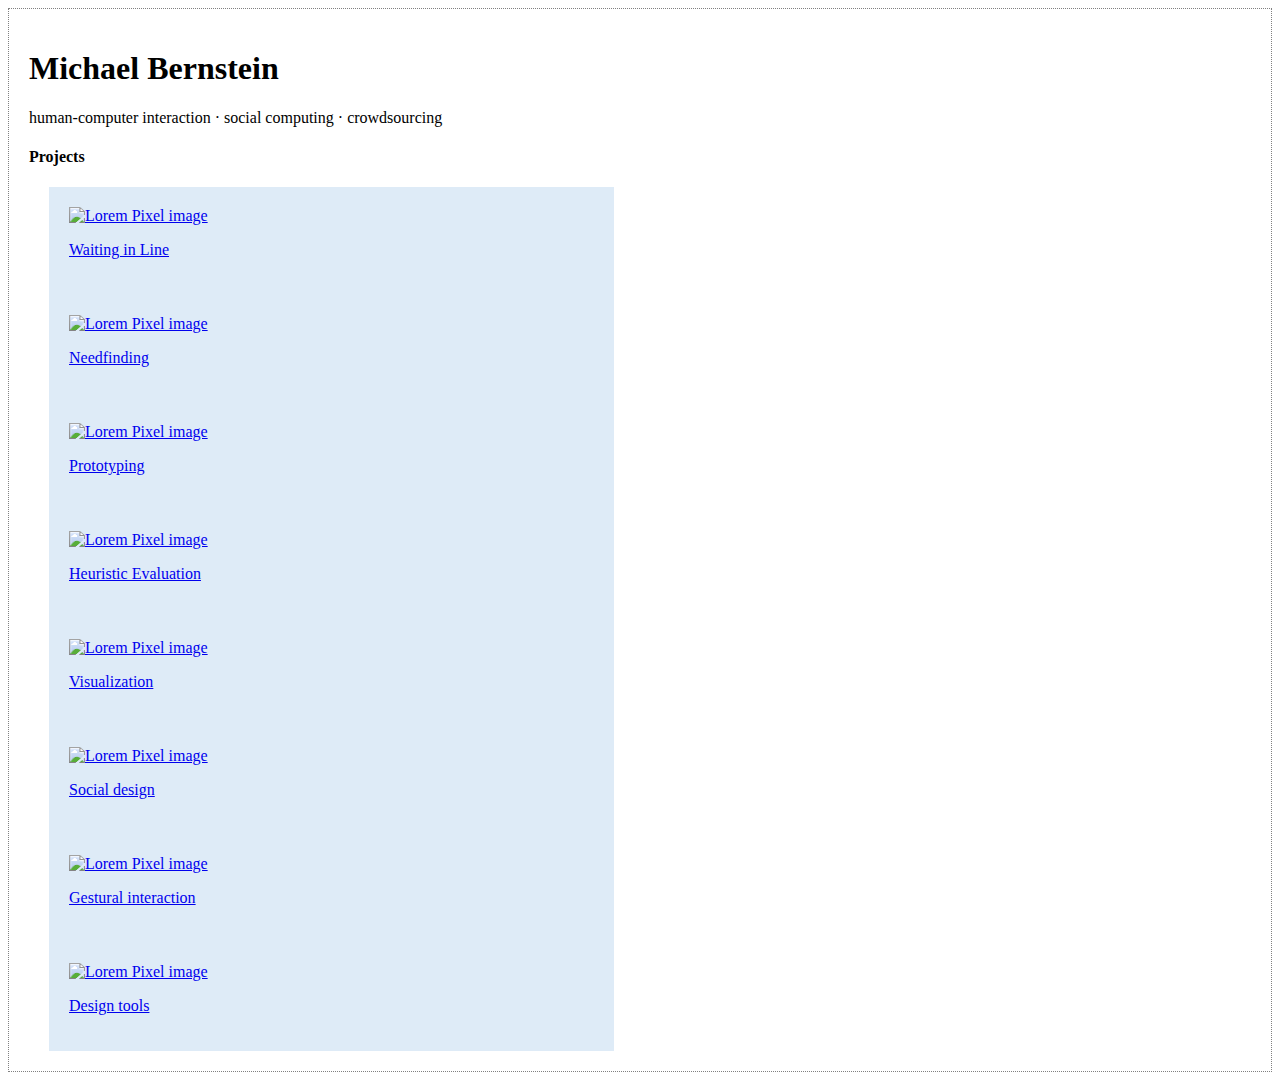
==== static/index.html @ 693eca97 "final commit" ====
<!doctype html>

<html>
<head>
	<title>HCI Project Portfolio</title>	
	<meta charset="utf-8">
	<meta name="viewport" content="width=device-width, initial-scale=1.0">
    <link href="css/bootstrap.min.css" rel="stylesheet">
	<link href="css/bootstrap-theme.min.css" rel="stylesheet">
	<link href="css/introHCI.css" rel="stylesheet">
	<!-- this is a comment in HTML -->

    <!-- HTML5 Shim and Respond.js IE8 support of HTML5 elements and media queries -->
    <!-- WARNING: Respond.js doesn't work if you view the page via file:// -->
    <!--[if lt IE 9]>
      <script src="https://oss.maxcdn.com/libs/html5shiv/3.7.0/html5shiv.js"></script>
      <script src="https://oss.maxcdn.com/libs/respond.js/1.3.0/respond.min.js"></script>
    <![endif]-->        
</head>

<body>
	<div class="container">
		<!-- h1 through h6 are headers. The higher the number, the smaller the header -->
		<!-- p means paragraph -->
		<div class="jumbotron">
			<h1>Michael Bernstein</h1>
			<p>human-computer interaction &middot; social computing &middot; crowdsourcing</p>
		</div>


		<h4>Projects</h4>
		<!-- divs are invisible structuring elements that stack vertically by default. Use them to organize your code -->
		<!-- img tags are images. Lorem Pixel will deliver random images; handy! -->
		<!-- a are anchors, also known as hyperlinks. Use the href attribute to tell the browser where to go when the user clicks -->
		<div class="project" id="project1">
			<a href="project.html" class="thumbnail">
				<img src="images/lorempixel.people.1.jpeg" alt="Lorem Pixel image" class="img">
				<p>Waiting in Line</p>
			</a>
		</div>
		<div class="project" id="project2">
			<a href="project.html" class="thumbnail">
				<img src="images/lorempixel.city.1.jpeg" alt="Lorem Pixel image" class="img">
				<p>Needfinding</p>
			</a>
		</div>
		<div class="project" id="project3">
			<a href="project.html" class="thumbnail">
				<img src="images/lorempixel.technics.1.jpeg" alt="Lorem Pixel image" class="img">
				<p>Prototyping</p>
			</a>
		</div>
		<div class="project" id="project4">
			<a href="project.html" class="thumbnail">
				<img src="images/lorempixel.abstract.1.jpeg" alt="Lorem Pixel image" class="img">
				<p>Heuristic Evaluation</p>
			</a>
		</div>
		<div class="project" id="project5">
			<a href="project.html" class="thumbnail">
				<img src="images/lorempixel.abstract.8.jpeg" alt="Lorem Pixel image" class="img">
				<p>Visualization</p>
			</a>
		</div>
		<div class="project" id="project6">
			<a href="project.html" class="thumbnail">
				<img src="images/lorempixel.people.2.jpeg" alt="Lorem Pixel image" class="img">
				<p>Social design</p>
			</a>
		</div>
		<div class="project" id="project7">
			<a href="project.html" class="thumbnail">
				<img src="images/lorempixel.technics.2.jpeg" alt="Lorem Pixel image" class="img">
				<p>Gestural interaction</p>
			</a>
		</div>
		<div class="project" id="project8">
			<a href="project.html" class="thumbnail">
				<img src="images/lorempixel.city.2.jpeg" alt="Lorem Pixel image" class="img">
				<p>Design tools</p>
			</a>
		</div>
	</div>
	<!-- jQuery (necessary for Bootstrap's JavaScript plugins) -->
	<script src="https://code.jquery.com/jquery.js"></script>
	<!-- Include all compiled plugins (blelow), or include individual files as needed -->
	<script src="js/bootstrap.min.js"></script>
</body>
</html>
---- static/css/introHCI.css ----
/* applies to anything of class "example-class-selector" */
.example-class-selector {
	margin-top: 2em;
}

/* applies to any <p> descendants of an element of class "example-class-selector" */
.example-class-selector p {
	/* Colors are in hexadecimal: http://www.colorpicker.com/ */	
	color: #CC00AA;
}

/* this style exists to make it obvious that you've successfully linked
   the CSS to the page. feel free to remove it once the link is working. */
body {
     border: 1px dotted gray;
     padding: 20px;
}

.project {
     margin-left: 20px;
     background-color: #deebf7;
     padding: 20px;
     width: 525px;
 }

.jumbotron {
	position: relative;
	background: none;
}

.jumbotron:after {
     content:"";
     background: url("http://lorempixel.com/1140/283");
     opacity: 0.2;
     top: 0;
     left: 0;
     bottom: 0;
     right: 0;
     position: absolute;
     z-index: -1;	
}
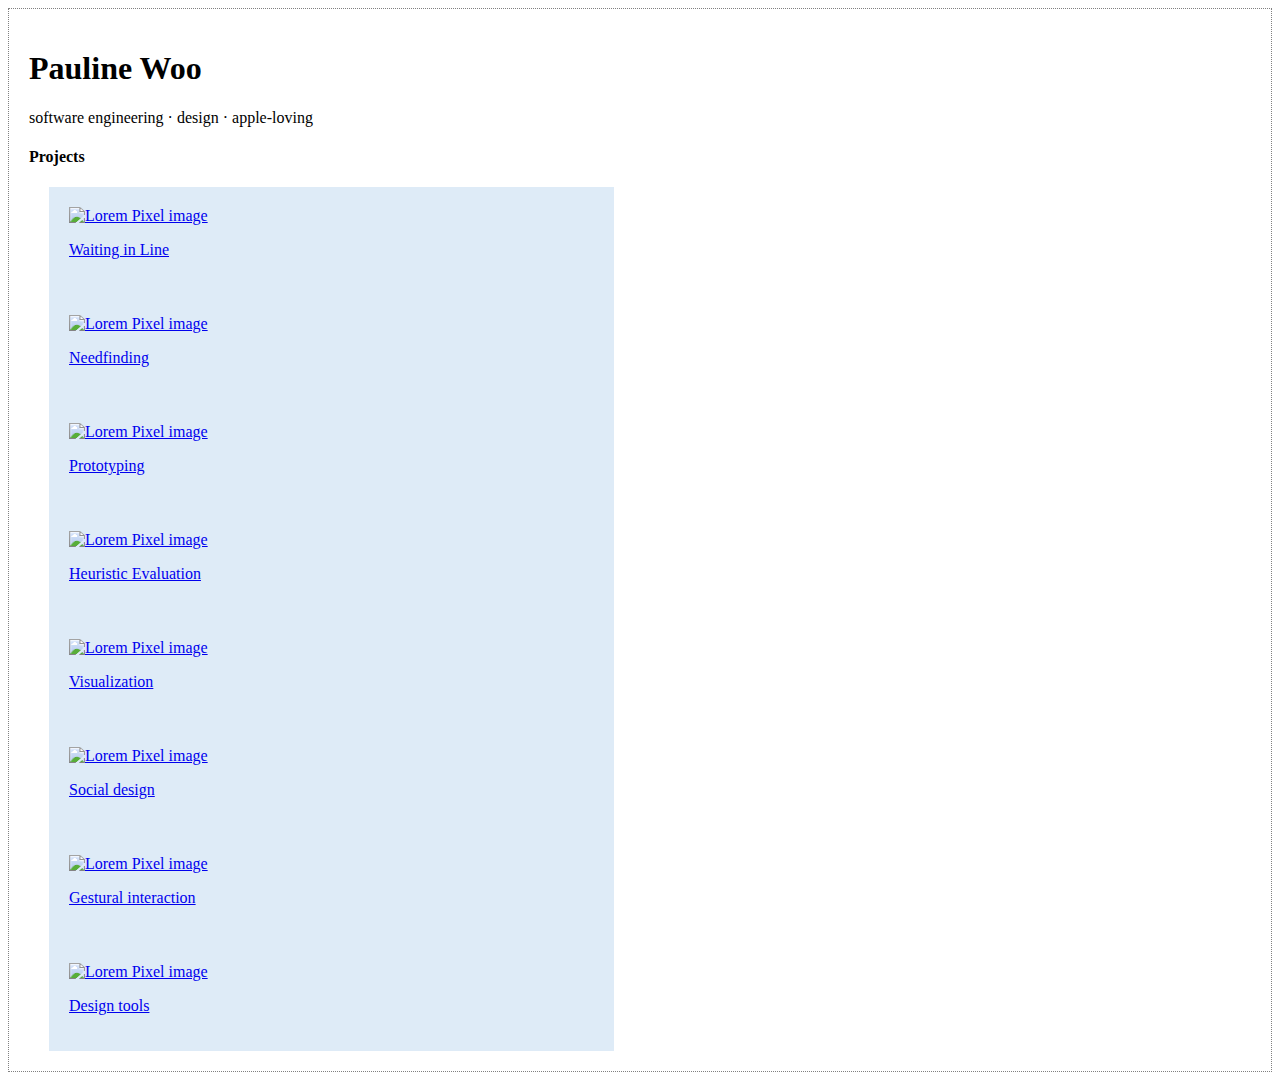
==== commit 84fa6472: "changed text" ====
--- a/static/index.html
+++ b/static/index.html
@@ -23,8 +23,8 @@
 		<!-- h1 through h6 are headers. The higher the number, the smaller the header -->
 		<!-- p means paragraph -->
 		<div class="jumbotron">
-			<h1>Michael Bernstein</h1>
-			<p>human-computer interaction &middot; social computing &middot; crowdsourcing</p>
+			<h1>Pauline Woo</h1>
+			<p>software engineering &middot; design &middot; apple-loving</p>
 		</div>
 
 
--- a/static/css/introHCI.css
+++ b/static/css/introHCI.css
@@ -30,7 +30,7 @@
 
 .jumbotron:after {
      content:"";
-     background: url("http://lorempixel.com/1140/283");
+     background: url("https://idsb.tmgrup.com.tr/ly/uploads/images/2020/05/13/35552.jpeg");
      opacity: 0.2;
      top: 0;
      left: 0;
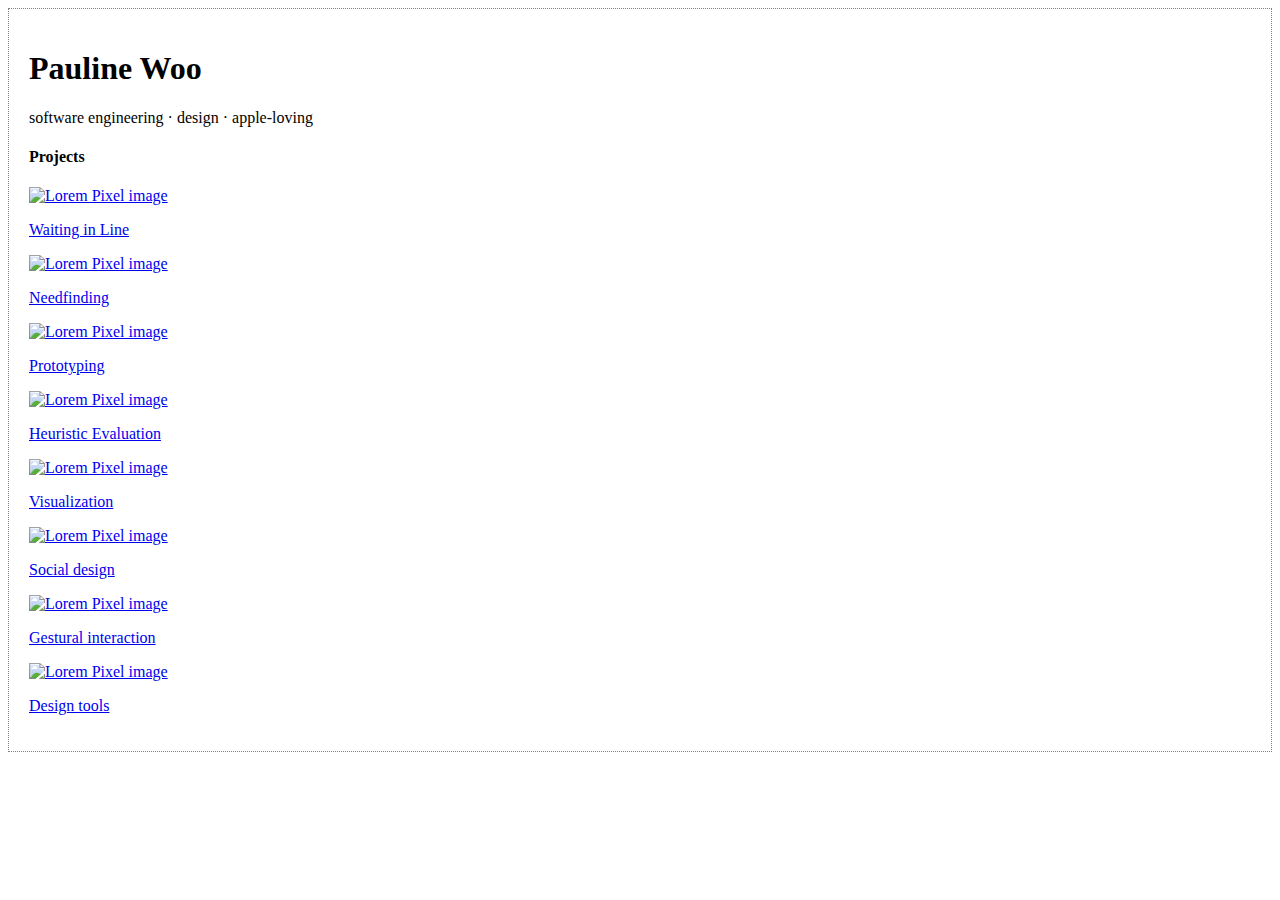
==== commit 64de05b5: "fix style" ====
--- a/static/index.html
+++ b/static/index.html
@@ -85,5 +85,6 @@
 	<script src="https://code.jquery.com/jquery.js"></script>
 	<!-- Include all compiled plugins (blelow), or include individual files as needed -->
 	<script src="js/bootstrap.min.js"></script>
+	<script src="js/introHCI.js"></script>
 </body>
 </html>
--- a/static/css/introHCI.css
+++ b/static/css/introHCI.css
@@ -16,12 +16,12 @@
      padding: 20px;
 }
 
-.project {
+/*.project {
      margin-left: 20px;
      background-color: #deebf7;
      padding: 20px;
      width: 525px;
- }
+ }*/
 
 .jumbotron {
 	position: relative;
